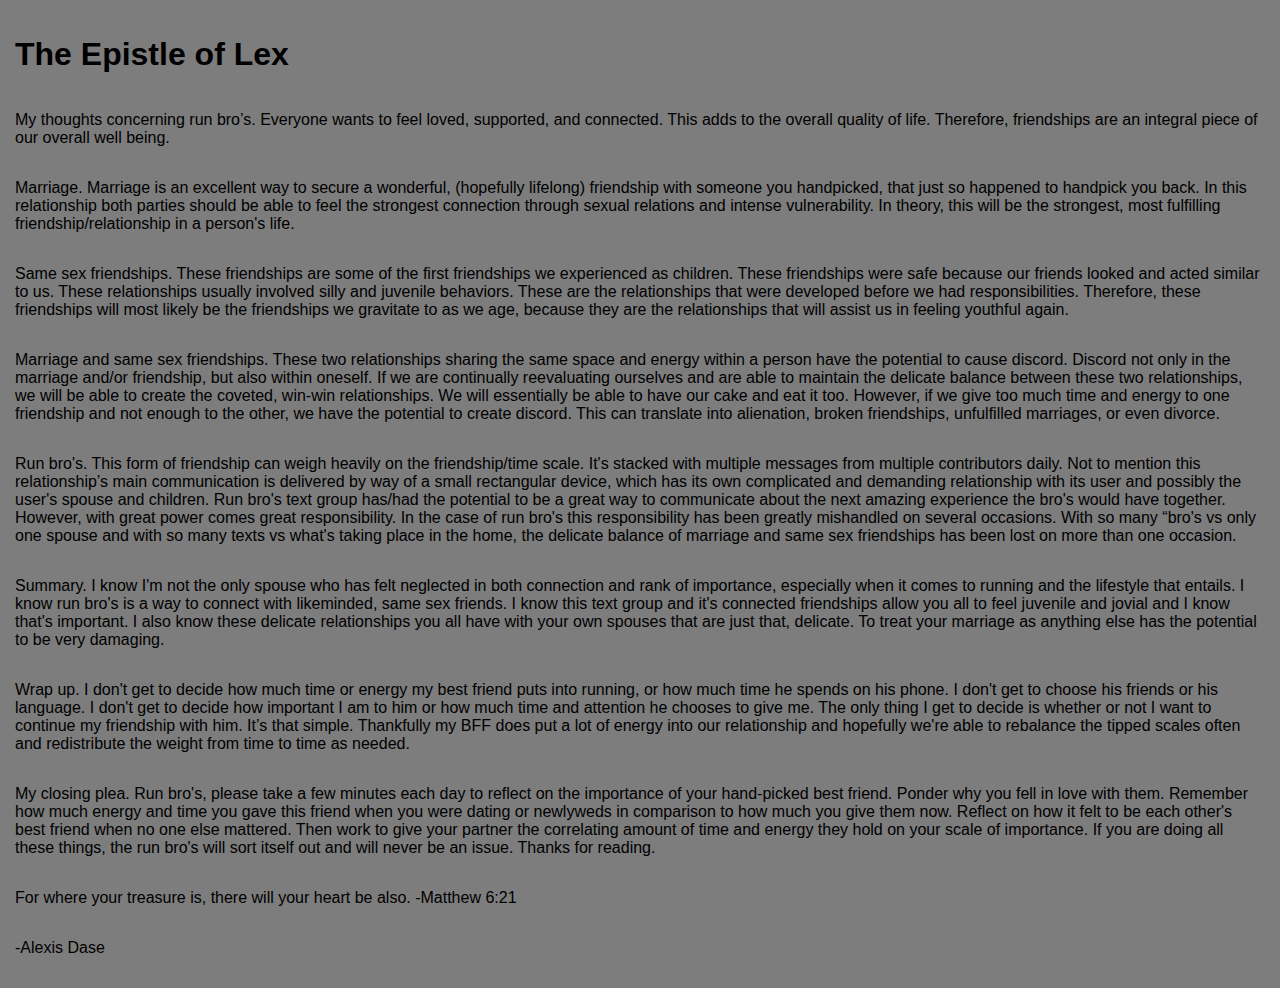
==== epistle.html @ 88197837 "added the epistle page and styling" ====
<!DOCTYPE html>
<html lang="en">
<head>
    <meta charset="UTF-8">
    <meta name="viewport" content="width=device-width, initial-scale=1.0">
    <title>Epistle of Lex</title>
    <link rel="stylesheet" href="styles.css">
</head>
<body>
  <div id= "page-2" class="page-section">
    <h1>The Epistle of Lex</h1>
      <p>
        My thoughts concerning run bro’s. Everyone wants to feel loved, supported, and connected. This adds to the overall quality of life. Therefore, friendships are an integral piece of our overall well being. 
      </p>
      <p>
        Marriage. Marriage is an excellent way to secure a wonderful, (hopefully lifelong) friendship with someone you handpicked, that just so happened to handpick you back. In this relationship both parties should be able to feel the strongest connection through sexual relations and intense vulnerability. In theory, this will be the strongest, most fulfilling friendship/relationship in a person's life.
      </p>
      <p>
        Same sex friendships. These friendships are some of the first friendships we experienced as children. These friendships were safe because our friends looked and acted similar to us. These relationships usually involved silly and juvenile behaviors. These are the relationships that were developed before we had responsibilities. Therefore, these friendships will most likely be the friendships we gravitate to as we age, because they are the relationships that will assist us in feeling youthful again. 
      </p>
      <p>
        Marriage and same sex friendships. These two relationships sharing the same space and energy within a person have the potential to cause discord. Discord not only in the marriage and/or friendship, but also within oneself. If we are continually reevaluating ourselves and are able to maintain the delicate balance between these two relationships, we will be able to create the coveted, win-win relationships. We will essentially be able to have our cake and eat it too. However, if we give too much time and energy to one friendship and not enough to the other, we have the potential to create discord. This can translate into alienation, broken friendships, unfulfilled marriages, or even divorce.
      </p>
      <p>
        Run bro's. This form of friendship can weigh heavily on the friendship/time scale. It's stacked with multiple messages from multiple contributors daily. Not to mention this relationship’s main communication is delivered by way of a small rectangular device, which has its own complicated and demanding relationship with its user and possibly the user's spouse and children. Run bro's text group has/had the potential to be a great way to communicate about the next amazing experience the bro's would have together. However, with great power comes great responsibility. In the case of run bro's this responsibility has been greatly mishandled on several occasions. With so many “bro's vs only one spouse and with so many texts vs what's taking place in the home, the delicate balance of marriage and same sex friendships has been lost on more than one occasion.
      </p>
      <p>
        Summary. I know I'm not the only spouse who has felt neglected in both connection and rank of importance, especially when it comes to running and the lifestyle that entails. I know run bro's is a way to connect with likeminded, same sex friends. I know this text group and it's connected friendships allow you all to feel juvenile and jovial and I know that's important. I also know these delicate relationships you all have with your own spouses that are just that, delicate. To treat your marriage as anything else has the potential to be very damaging. 
      </p>
      <p>
        Wrap up. I don't get to decide how much time or energy my best friend puts into running, or how much time he spends on his phone. I don't get to choose his friends or his language. I don't get to decide how important I am to him or how much time and attention he chooses to give me. The only thing I get to decide is whether or not I want to continue my friendship with him. It’s that simple. Thankfully my BFF does put a lot of energy into our relationship and hopefully we're able to rebalance the tipped scales often and redistribute the weight from time to time as needed.
      </p>
      <p>
        My closing plea. Run bro's, please take a few minutes each day to reflect on the importance of your hand-picked best friend. Ponder why you fell in love with them. Remember how much energy and time you gave this friend when you were dating or newlyweds in comparison to how much you give them now. Reflect on how it felt to be each other's best friend when no one else mattered. Then work to give your partner the correlating amount of time and energy they hold on your scale of importance. If you are doing all these things, the run bro's will sort itself out and will never be an issue. Thanks for reading.
      </p>
      <p>
        For where your treasure is, there will your heart be also. -Matthew 6:21
      </p>
      <p>
        -Alexis Dase
      </p>
  </div>    
</body>
---- styles.css ----
* {
    box-sizing: border-box;
    font-family: sans-serif;
}

body {
    margin: 0px;
}

.page-section {
    min-height: 60vh;
    background-color: #7d7d7d;
    padding: 15px;
}

#navigation {
    display: flex;
    justify-content: flex-end;
    background-color: #7d7d7d;
    color: white;
    justify-content: space-evenly;
    padding: 12px;
    border: 1px;
}

#header {
    display: flex;
    justify-content: flex-start;
    align-items: flex-start;
    height: 65vh;
    background-color: black;
    background-image: url("images/ptj.png");
    background-size: cover;
}

#who-we-are {
    min-height: 40vh;
    color: white;
}

#mission {
    display: flex;
    align-content: center;
    text-align: center;
    padding: 20px;
}

#the-broz {
    background-color: #b5b5b5;
}

#all-cards {
    display: flex;
    flex-wrap: wrap;
    justify-content: center;
}

#all-stories {
    display: flex;
    flex-wrap: wrap;
    justify-content: center;
    color: white;
}

#reject-form {
    display: flex;
    flex-wrap: wrap;
    justify-content: center;
}

#testimonials {
    background-color: #565656;
    color: white;
}

#header > img {
    display: flex;
    justify-content: flex-start;
    max-height: 250px;
}

h2 {
    display: flex;
}

.card {
    display: flex;
    flex-wrap: wrap;
    flex-direction: column;
    justify-content: center;
    align-items: center;
    border: 2px solid #eee;
    margin: 8px;
    padding: 0px;
    cursor: pointer;
    font-weight: bold;
}

.card:hover {
    box-shadow: 0px 0px 5px 5px #eee;
}

.headshot {
    height: 175px;
    width: 175px;
}

.story {
    display: flex;
    justify-content: center;
    flex-direction: column;
    text-align: center;
    padding: 2px;
    margin: 8px;
    border: 2px solid #eee;
    width: 250px;
    height: 250px;
}

form {
    display: flex;
    flex-direction: column;
    align-items: center;
    margin: 0 auto;
    width: 400px;
    padding: 5px;
    border: 1px solid #eee;
    border-radius: 2px;
  }

.form-box {
    width: 300px;
    min-height: 30px;
}  

.button {
    background-color: royalblue;
    color: white;
    border: solid 8px royalblue;
}

.button:hover {
    cursor: pointer;
    background-color: red;
    border: red 8px solid;
}

ul {
    list-style: none;
    padding: 0;
    margin: 0;
}

a:link {
    text-decoration: none;
    color: black;
}

a:visited {
    color: black;
}

a:hover {
    background-color: #eee;
}

.the-epistle {
  color: white;
  cursor: pointer;
}

#page-2 {
  display: flex;
  flex-wrap: wrap;
  justify-content: center;
  flex-direction: column;
}

@media only screen and (max-width: 650px) {
    .headshot {
        height: 220px;
        width: 220px;
    }
}
@media only screen and (max-width: 500px) {
    #header {
        height: 35vh;
        background-image: url(ptj-small.jpeg);
        background-size: cover;
    }
}
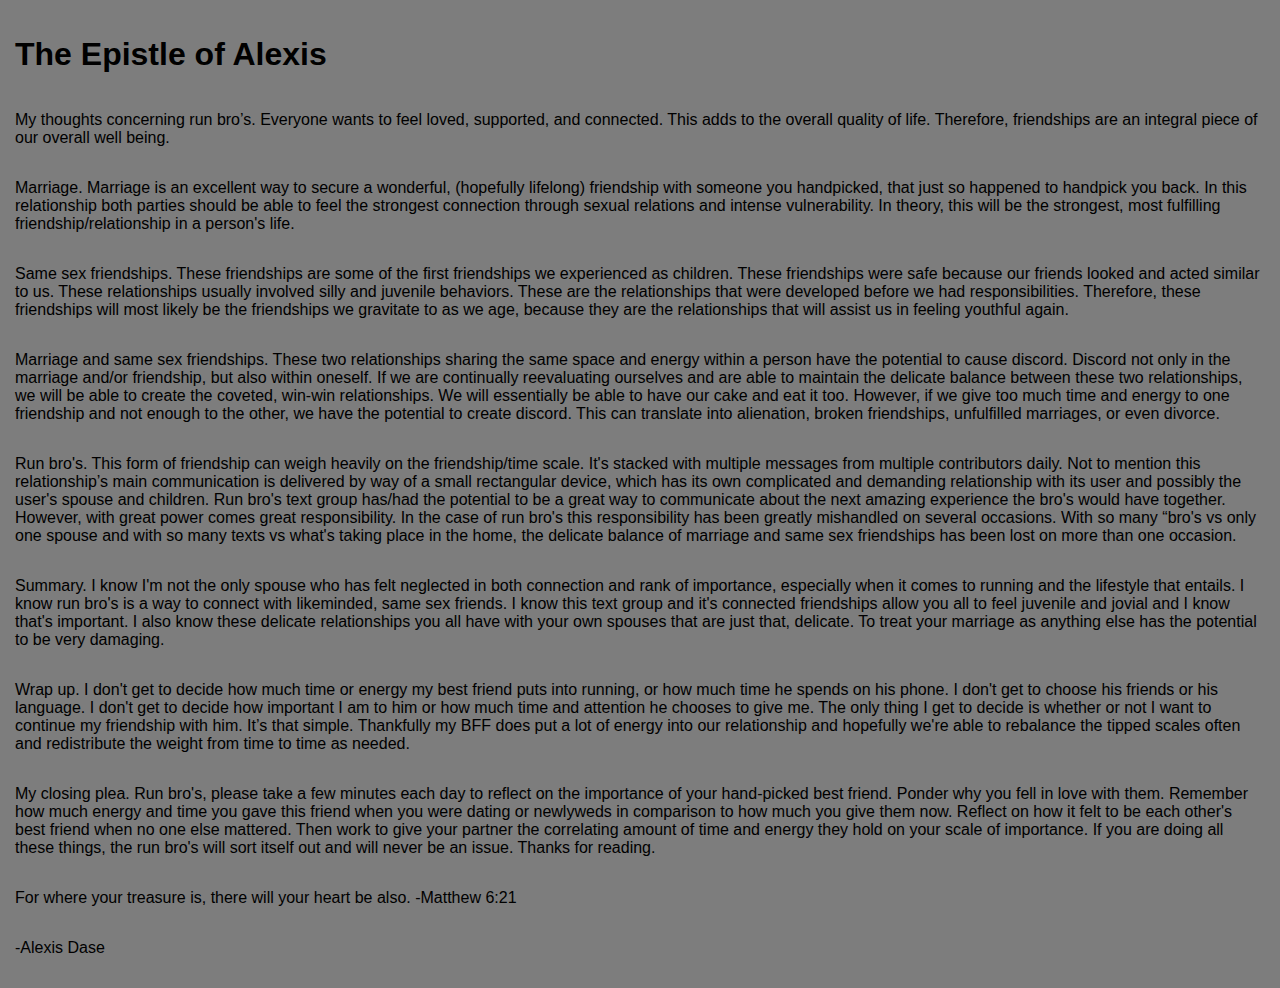
==== commit a6c7d5f2: "lex changed to alexis" ====
--- a/epistle.html
+++ b/epistle.html
@@ -8,7 +8,7 @@
 </head>
 <body>
   <div id= "page-2" class="page-section">
-    <h1>The Epistle of Lex</h1>
+    <h1>The Epistle of Alexis</h1>
       <p>
         My thoughts concerning run bro’s. Everyone wants to feel loved, supported, and connected. This adds to the overall quality of life. Therefore, friendships are an integral piece of our overall well being. 
       </p>
--- a/styles.css
+++ b/styles.css
@@ -110,7 +110,7 @@
     justify-content: center;
     flex-direction: column;
     text-align: center;
-    padding: 2px;
+    padding: 8px;
     margin: 8px;
     border: 2px solid #eee;
     width: 250px;
@@ -160,13 +160,20 @@
     color: black;
 }
 
+a.the-epistle {
+  color: white;
+}
+
 a:hover {
     background-color: #eee;
 }
 
 .the-epistle {
   color: white;
-  cursor: pointer;
+}
+
+.the-epistle:hover {
+  color: black;
 }
 
 #page-2 {
@@ -184,8 +191,10 @@
 }
 @media only screen and (max-width: 500px) {
     #header {
-        height: 35vh;
-        background-image: url(ptj-small.jpeg);
-        background-size: cover;
+      display: flex;
+      justify-content: center;
+      height: 35vh;
+      background-image: url(images/ptj-small.jpeg);
+      background-size: cover;
     }
 }